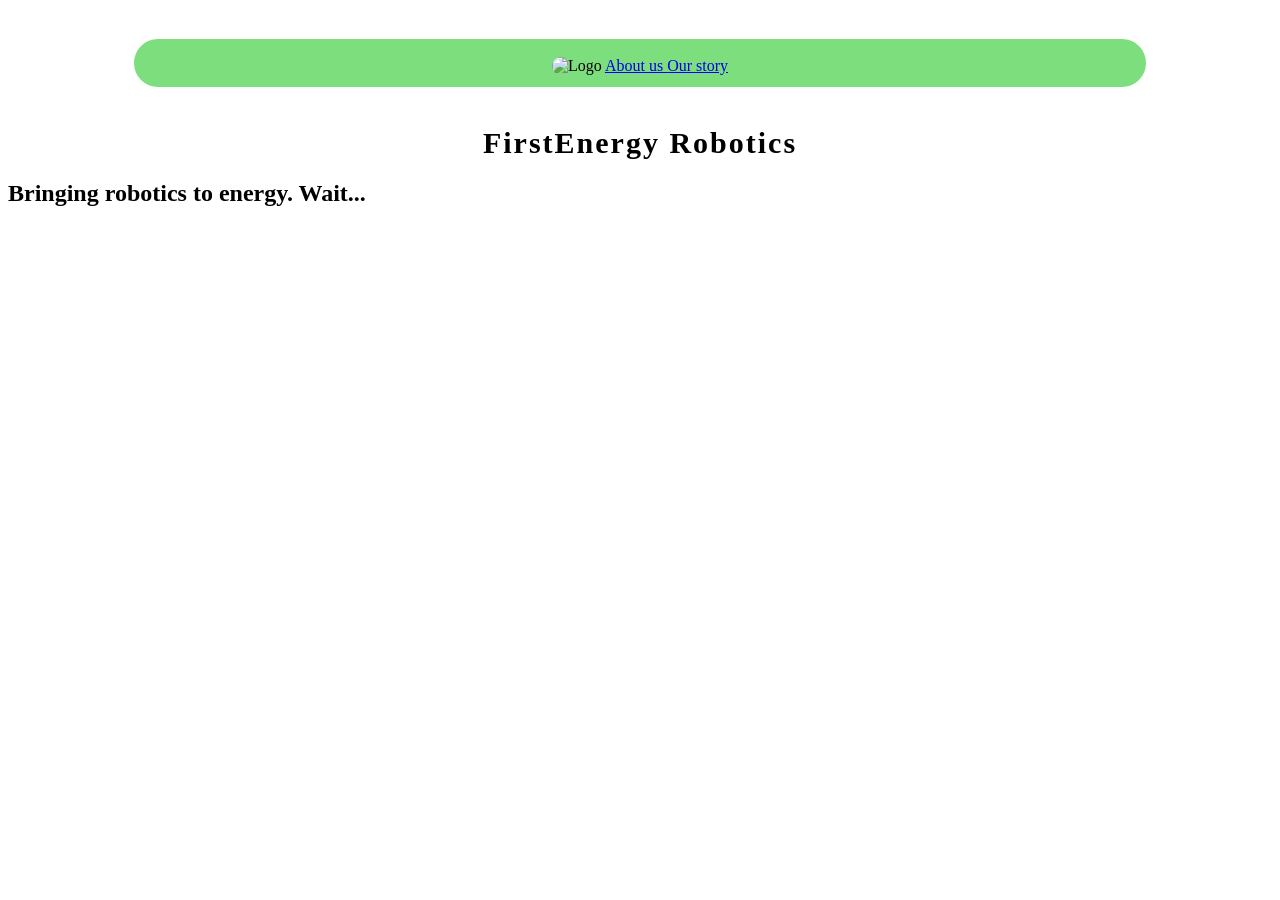
==== index.html @ ace3348d "Update index.html" ====
<!DOCTYPE html>

<html lang="en">

  <head>
    <meta charset="UTF-8">
    <title>FirstEnergy Robotics</title>
    <link rel="stylesheet" href="style.css">
  </head>

  <body>

    <br>
    <center><header><nav>
    <br>
    
    <img src="images/logo.png" alt="Logo" style="width:80%;">
      
    <a href="about.html" class="btn btn-outline-dark"> About us </a>
    <a href="story.html" class="btn btn-outline-dark"> Our story </a>

    <br>
    </nav></header></center>
    <br>
      
    <h1>FirstEnergy Robotics</h1>

    <h2>Bringing robotics to energy. Wait...</h2>
    
    <br>
    
  </body>
  
</html>
---- style.css ----
/* COLOR PALETTE: */

/*

White: #FFFFFF
Gray:  #F2F2F2
Green: #7CDE7C

*/

title {
  color: #FFFFFF;
  letter-spacing: 7px;
  text-align: center;
  font-size: 40px;
}

h1 {
  letter-spacing: 2px;
  text-align: center;
  font-size: 30px;
}

p {
  font-family: Georgia, serif;
  font-size: 20px;
}

body {
  padding-top:1%;
}
 .content{
  background-color: #F2F2F2;

  margin: auto;
  min-height: 700px;
  padding: 50px;
  width: 80%;
  
  
}
iframe{
  padding-top:1%;}
header {
  padding-bottom:1%;
  background-color: #7CDE7C;
  width: 80%;
  /* don't forget about hexcolors*/
}
/* From W3Schools */

/* Create two equal columns that floats next to each other */
.column {
  float: center;
  width: 50%;
  padding: 10px;
  height: 50%; /* Should be removed. Only for demonstration */
}

/* Clear floats after the columns */
.row:after {
  content: "";
  display: table;
  clear: both;
}

*{  border-radius: 25px;}
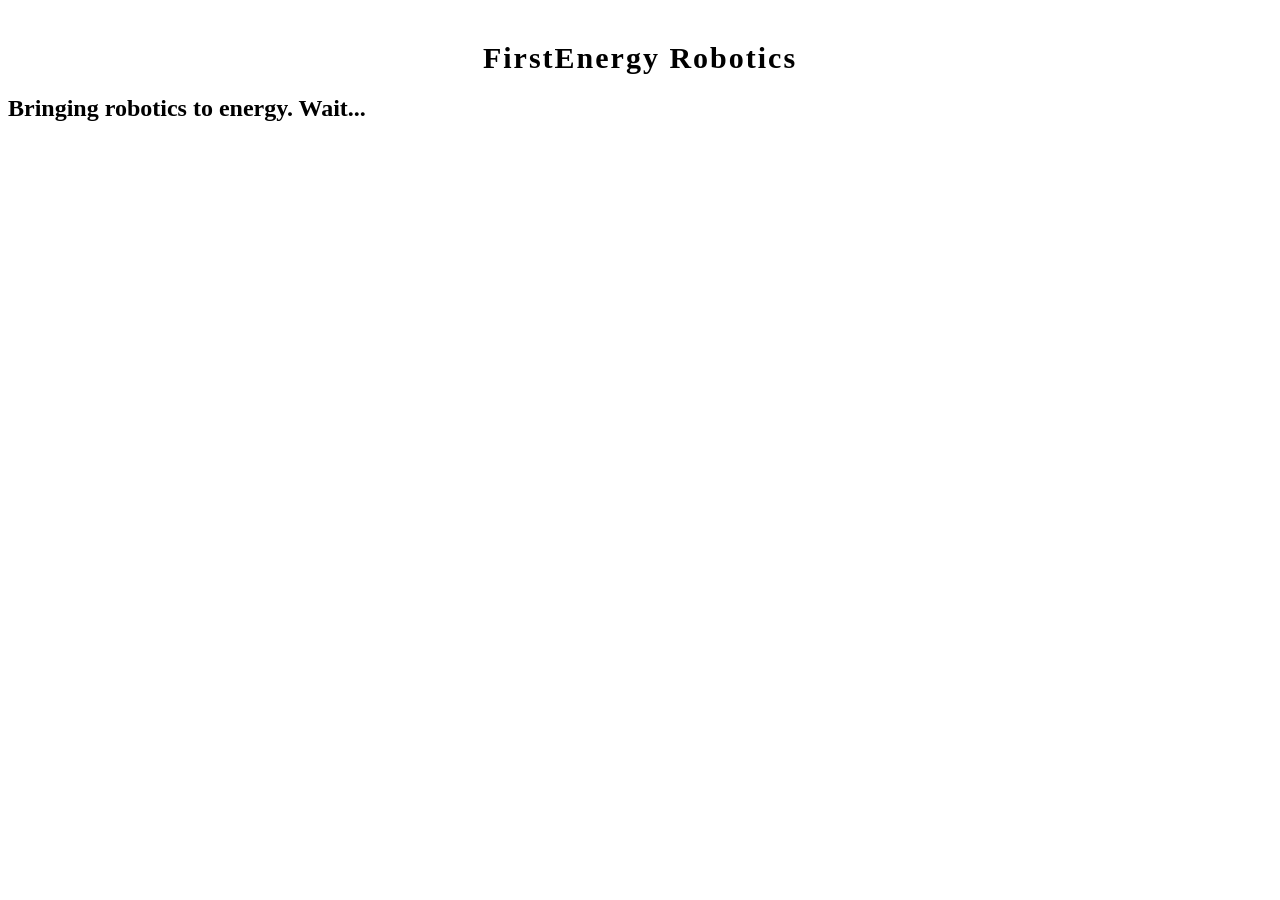
==== commit 6a2c41be: "Update index.html" ====
--- a/index.html
+++ b/index.html
@@ -6,28 +6,31 @@
     <meta charset="UTF-8">
     <title>FirstEnergy Robotics</title>
     <link rel="stylesheet" href="style.css">
+
+    <script
+    src="https://code.jquery.com/jquery-3.3.1.js"
+    integrity="sha256-2Kok7MbOyxpgUVvAk/HJ2jigOSYS2auK4Pfzbm7uH60="
+    crossorigin="anonymous">
+    </script>
+    <script> 
+    $(function(){
+      $("#header").load("header.html"); 
+      $("#footer").load("footer.html"); 
+    });
+    </script>
   </head>
 
   <body>
 
-    <br>
-    <center><header><nav>
-    <br>
-    
-    <img src="images/logo.png" alt="Logo" style="width:80%;">
-      
-    <a href="about.html" class="btn btn-outline-dark"> About us </a>
-    <a href="story.html" class="btn btn-outline-dark"> Our story </a>
-
-    <br>
-    </nav></header></center>
-    <br>
+    <div id="header"></div>
       
     <h1>FirstEnergy Robotics</h1>
 
     <h2>Bringing robotics to energy. Wait...</h2>
     
     <br>
+
+    <div id="footer"></div>
     
   </body>
   
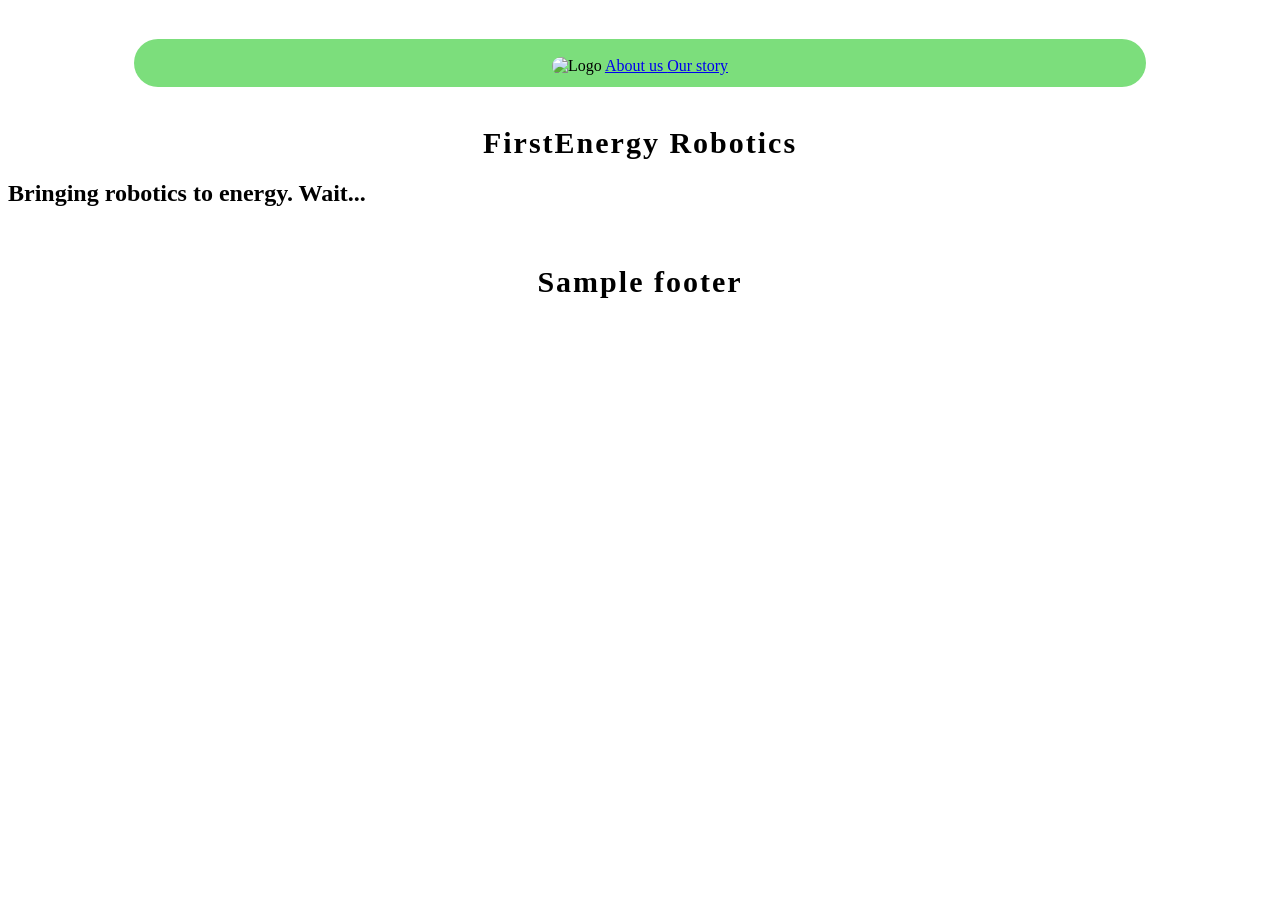
==== commit 554c00e4: "Update index.html" ====
--- a/index.html
+++ b/index.html
@@ -12,12 +12,14 @@
     integrity="sha256-2Kok7MbOyxpgUVvAk/HJ2jigOSYS2auK4Pfzbm7uH60="
     crossorigin="anonymous">
     </script>
+    
     <script> 
     $(function(){
       $("#header").load("header.html"); 
       $("#footer").load("footer.html"); 
     });
     </script>
+    
   </head>
 
   <body>
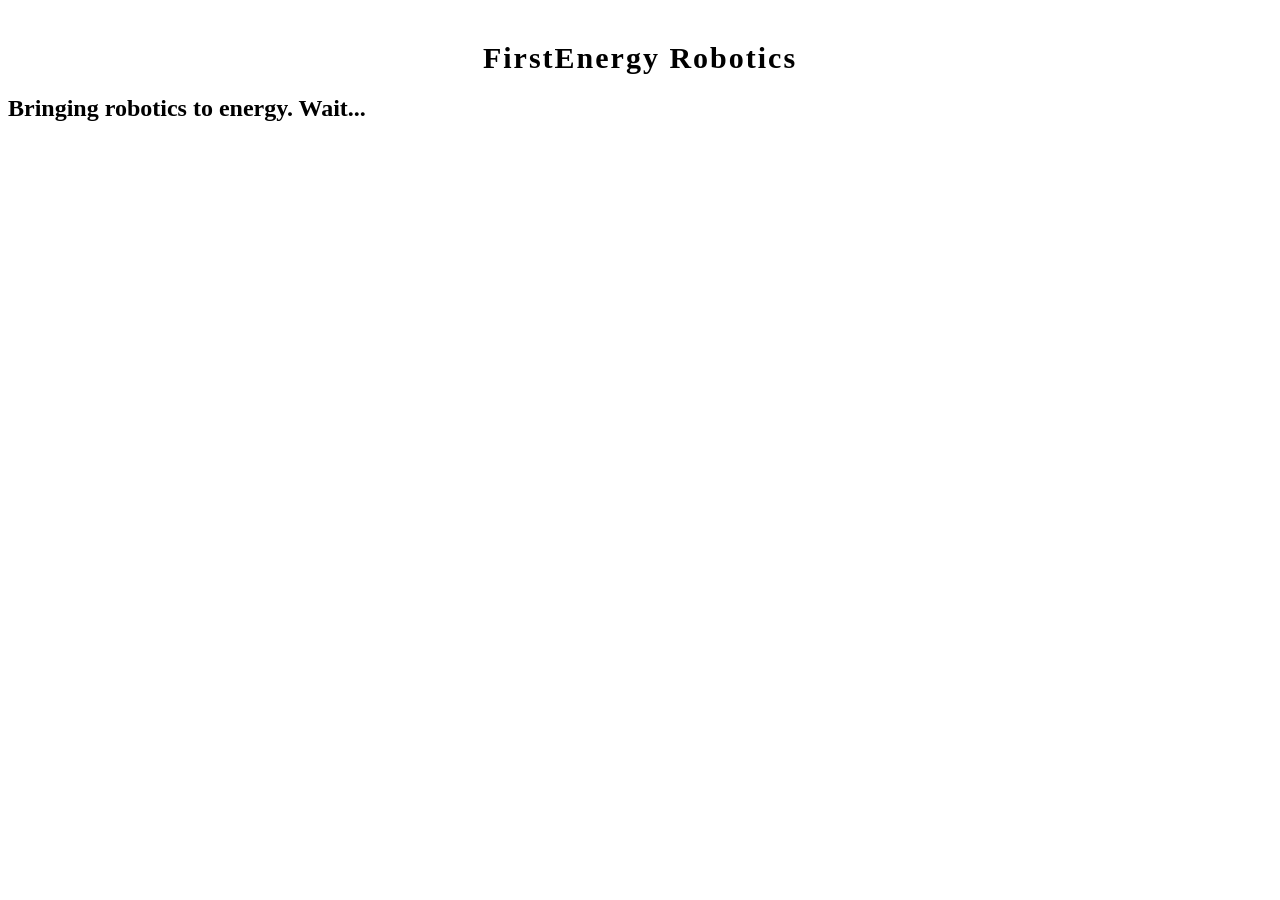
==== commit 32460d86: "Update index.html" ====
--- a/index.html
+++ b/index.html
@@ -24,7 +24,7 @@
 
   <body>
 
-    <div id="header"></div>
+    <!-- <div id="header"></div> -->
       
     <h1>FirstEnergy Robotics</h1>
 
@@ -32,7 +32,7 @@
     
     <br>
 
-    <div id="footer"></div>
+    <!-- <div id="footer"></div> -->
     
   </body>
   
--- a/style.css
+++ b/style.css
@@ -3,9 +3,35 @@
 
 /*
 
-White: #FFFFFF
-Gray:  #F2F2F2
-Green: #7CDE7C
+All colors are lighter on top to darker at the bottom
+
+White:
+          #FFFFFF
+
+Grays:
+          #F3F3F3    <-- lighter
+          #EEEEEE
+          #DDDDDD    <-- darker
+
+Blue:  
+          #A0D2FF
+          #53ADFF
+          #0088FF
+
+Green:
+          #91F8D3
+          #45DFA7
+          #00BF7A
+
+Magenta:
+          #F8CFFF
+          #F3A7FF
+          #ED7BFF
+
+Orange:
+          #FFC39D
+          #FF9A5A
+          #FF8033
 
 */
 
@@ -34,7 +60,7 @@
   background-color: #F2F2F2;
 
   margin: auto;
-  min-height: 700px;
+  /* min-height: 700px; */
   padding: 50px;
   width: 80%;
   
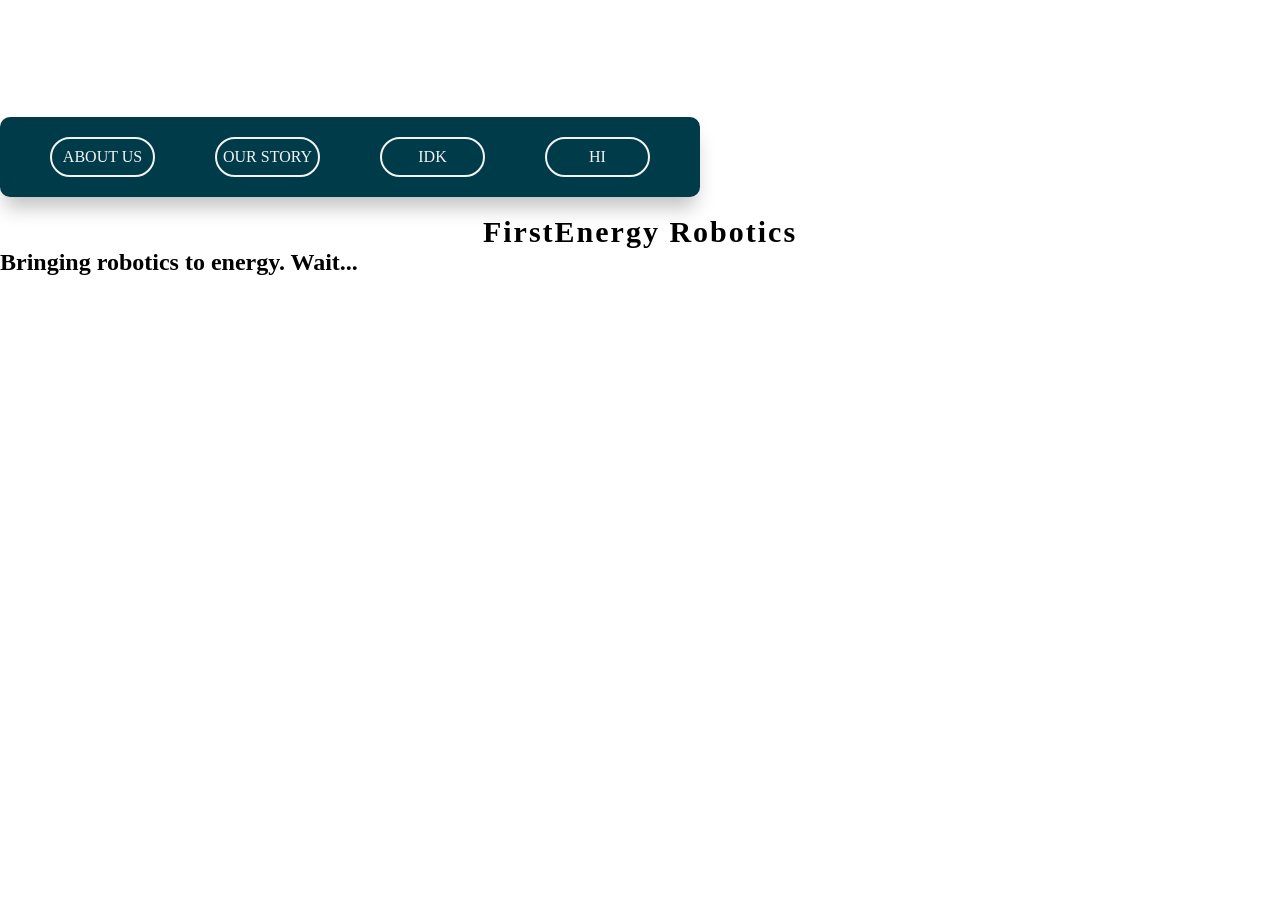
==== commit ea872d70: "Update index.html" ====
--- a/index.html
+++ b/index.html
@@ -6,25 +6,12 @@
     <meta charset="UTF-8">
     <title>FirstEnergy Robotics</title>
     <link rel="stylesheet" href="style.css">
-
-    <script
-    src="https://code.jquery.com/jquery-3.3.1.js"
-    integrity="sha256-2Kok7MbOyxpgUVvAk/HJ2jigOSYS2auK4Pfzbm7uH60="
-    crossorigin="anonymous">
-    </script>
-    
-    <script> 
-    $(function(){
-      $("#header").load("header.html"); 
-      $("#footer").load("footer.html"); 
-    });
-    </script>
     
   </head>
 
   <body>
 
-    <!-- <div id="header"></div> -->
+    <div id="header"></div>
       
     <h1>FirstEnergy Robotics</h1>
 
@@ -32,7 +19,15 @@
     
     <br>
 
-    <!-- <div id="footer"></div> -->
+    <div id="footer"></div>
+
+    <script>
+      fetch('header.html')
+        .then(response => response.text())
+        .then(data => {
+        document.getElementById('header').innerHTML = data;
+      });
+    </script>
     
   </body>
   
--- a/style.css
+++ b/style.css
@@ -60,7 +60,7 @@
   background-color: #F2F2F2;
 
   margin: auto;
-  /* min-height: 700px; */
+  min-height: 700px;
   padding: 50px;
   width: 80%;
   
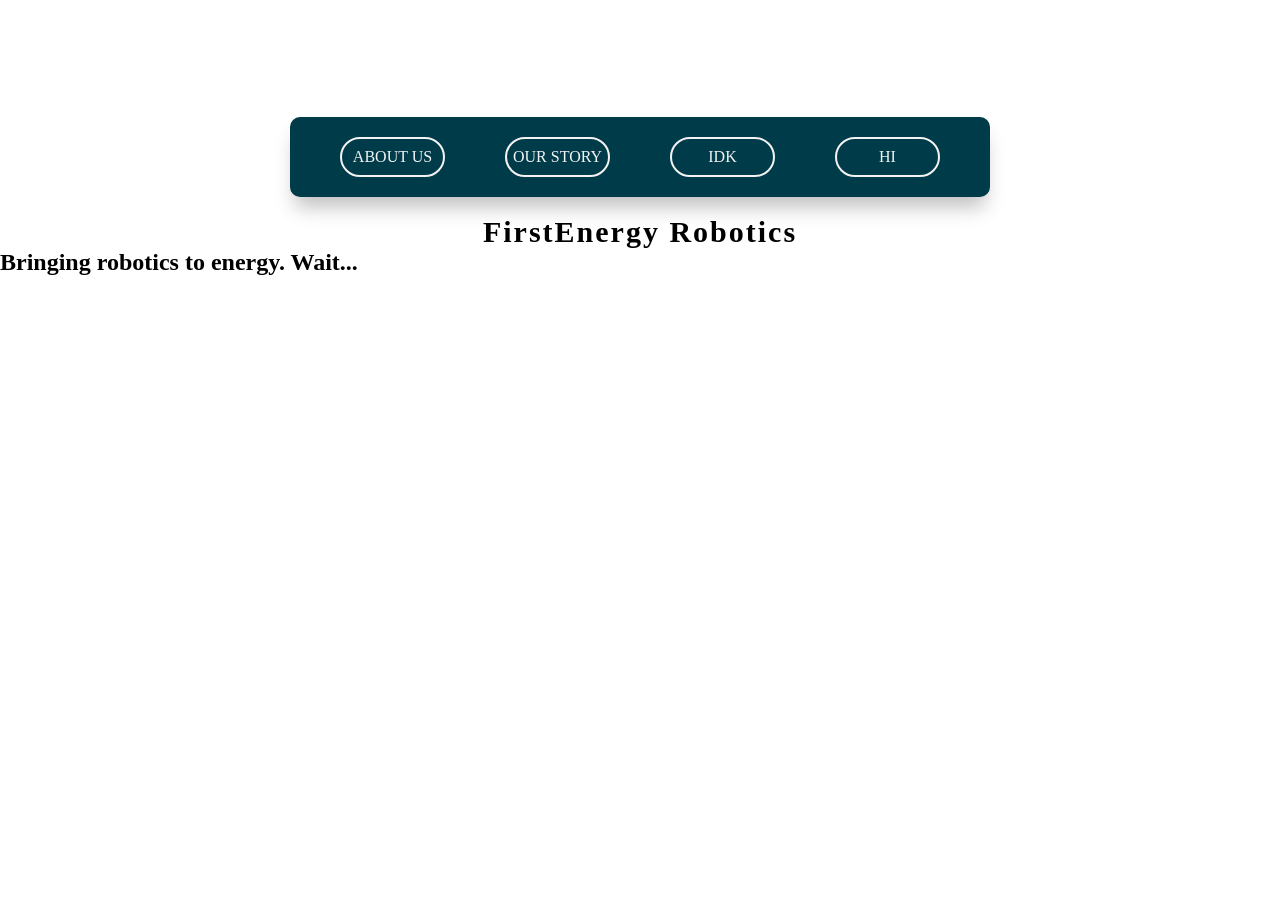
==== commit 646d41b2: "Update index.html" ====
--- a/index.html
+++ b/index.html
@@ -11,7 +11,7 @@
 
   <body>
 
-    <div id="header"></div>
+    <center><div id="header-container"></div></center>
       
     <h1>FirstEnergy Robotics</h1>
 
@@ -25,7 +25,7 @@
       fetch('header.html')
         .then(response => response.text())
         .then(data => {
-        document.getElementById('header').innerHTML = data;
+        document.getElementById('header-container').innerHTML = data;
       });
     </script>
     
